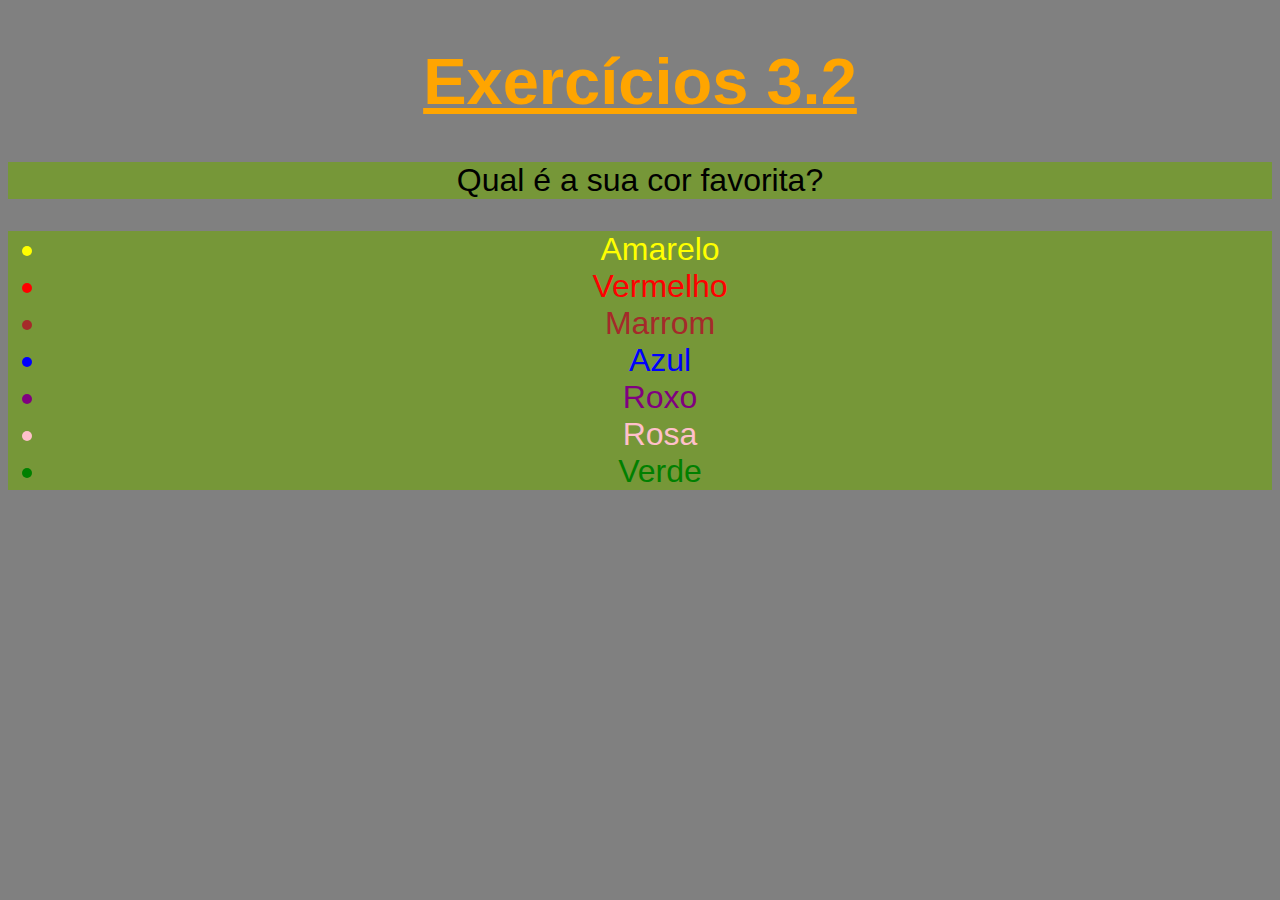
==== fundamentos/bloco-3-introducao-a-html-e-css/dia-2-html-css-primeiros-passos-em-css/index.html @ 5862aef3 "dia 1 css" ====
<!DOCTYPE html>
<html lang="pt-br">
  <head>
    <meta charset="UTF-8">
    <title>HTML</title>
    <style>
        body{
            font-size: 16px;
            background-color: grey;
            text-align: center;
        }

        h1{
            font-family: sans-serif;
            font-size: 65px;
            color: orange; 
            text-decoration: underline;   
        }
        
        p{
            font-size: 10em;
        }

        #pul{
            background-color: rgb(118, 151, 56);
            font-size: 2em;
            font-family: Arial, Helvetica, sans-serif;
        }
        #li_1{color: yellow;}
        #li_2{color: red;}
        #li_3{color: brown;}
        #li_4{color: blue;}
        #li_5{color: purple;}
        #li_6{color: pink;}
        #li_7{color: green;}
    </style>
  </head>
  <body>
    <h1>Exercícios 3.2</h1>

    <p id="pul"> Qual é a sua cor favorita?</p>

    <ul id="pul">  
      <li id="li_1">Amarelo</li>
      <li id="li_2">Vermelho</li>
      <li id="li_3">Marrom</li>
      <li id="li_4">Azul</li>
      <li id="li_5">Roxo</li>
      <li id="li_6">Rosa</li>
      <li id="li_7">Verde</li>
    </ul>
  </body>
</html>
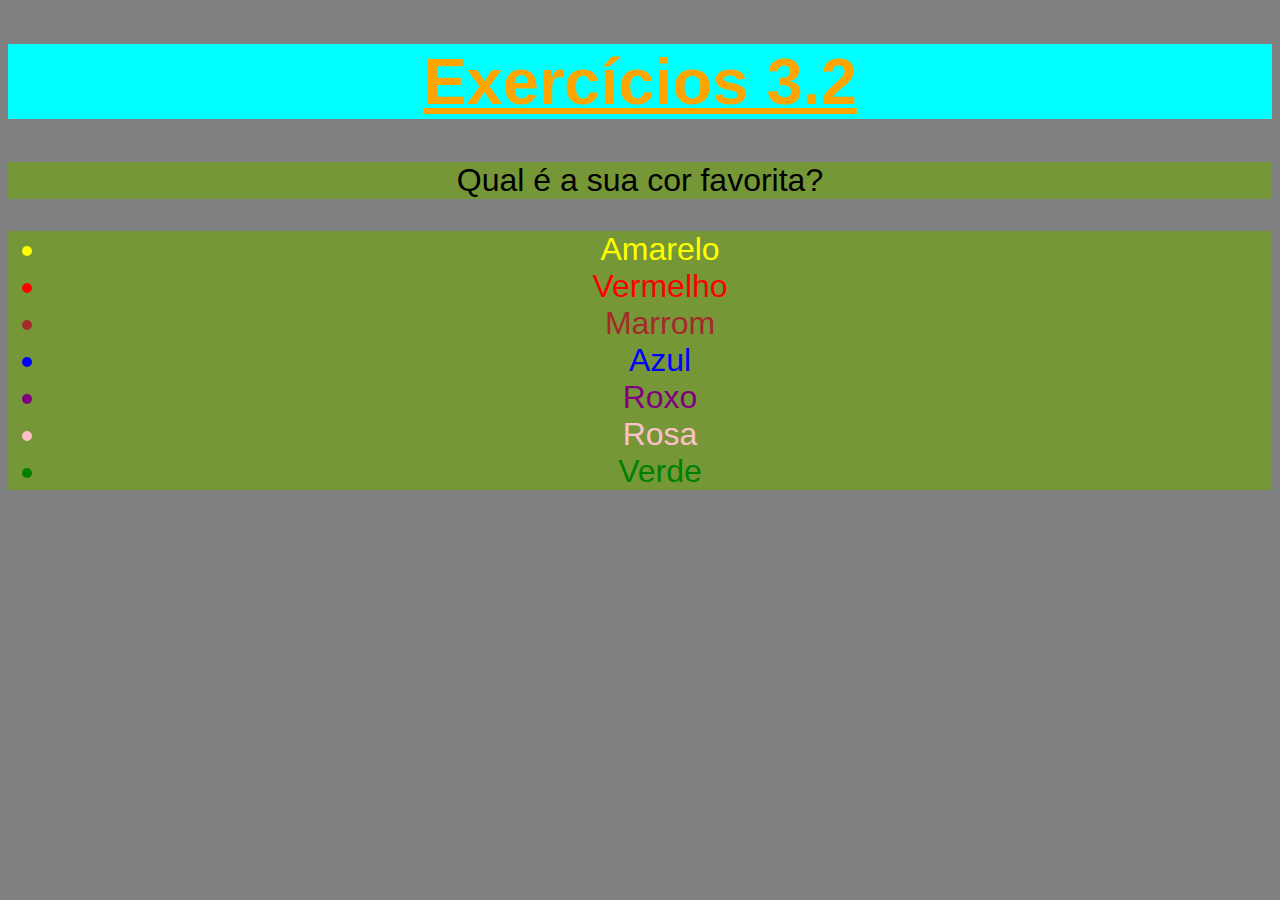
==== commit 6d9cf10f: "exercicios posicionamento" ====
--- a/fundamentos/bloco-3-introducao-a-html-e-css/dia-2-html-css-primeiros-passos-em-css/index.html
+++ b/fundamentos/bloco-3-introducao-a-html-e-css/dia-2-html-css-primeiros-passos-em-css/index.html
@@ -14,18 +14,20 @@
             font-family: sans-serif;
             font-size: 65px;
             color: orange; 
-            text-decoration: underline;   
+            text-decoration: underline;
+            background-color: aqua;
+            
+
         }
         
-        p{
+        p, ul{
             font-size: 10em;
-        }
-
-        #pul{
             background-color: rgb(118, 151, 56);
             font-size: 2em;
             font-family: Arial, Helvetica, sans-serif;
+            
         }
+    
         #li_1{color: yellow;}
         #li_2{color: red;}
         #li_3{color: brown;}
@@ -38,9 +40,9 @@
   <body>
     <h1>Exercícios 3.2</h1>
 
-    <p id="pul"> Qual é a sua cor favorita?</p>
+    <p> Qual é a sua cor favorita?</p>
 
-    <ul id="pul">  
+    <ul>  
       <li id="li_1">Amarelo</li>
       <li id="li_2">Vermelho</li>
       <li id="li_3">Marrom</li>
